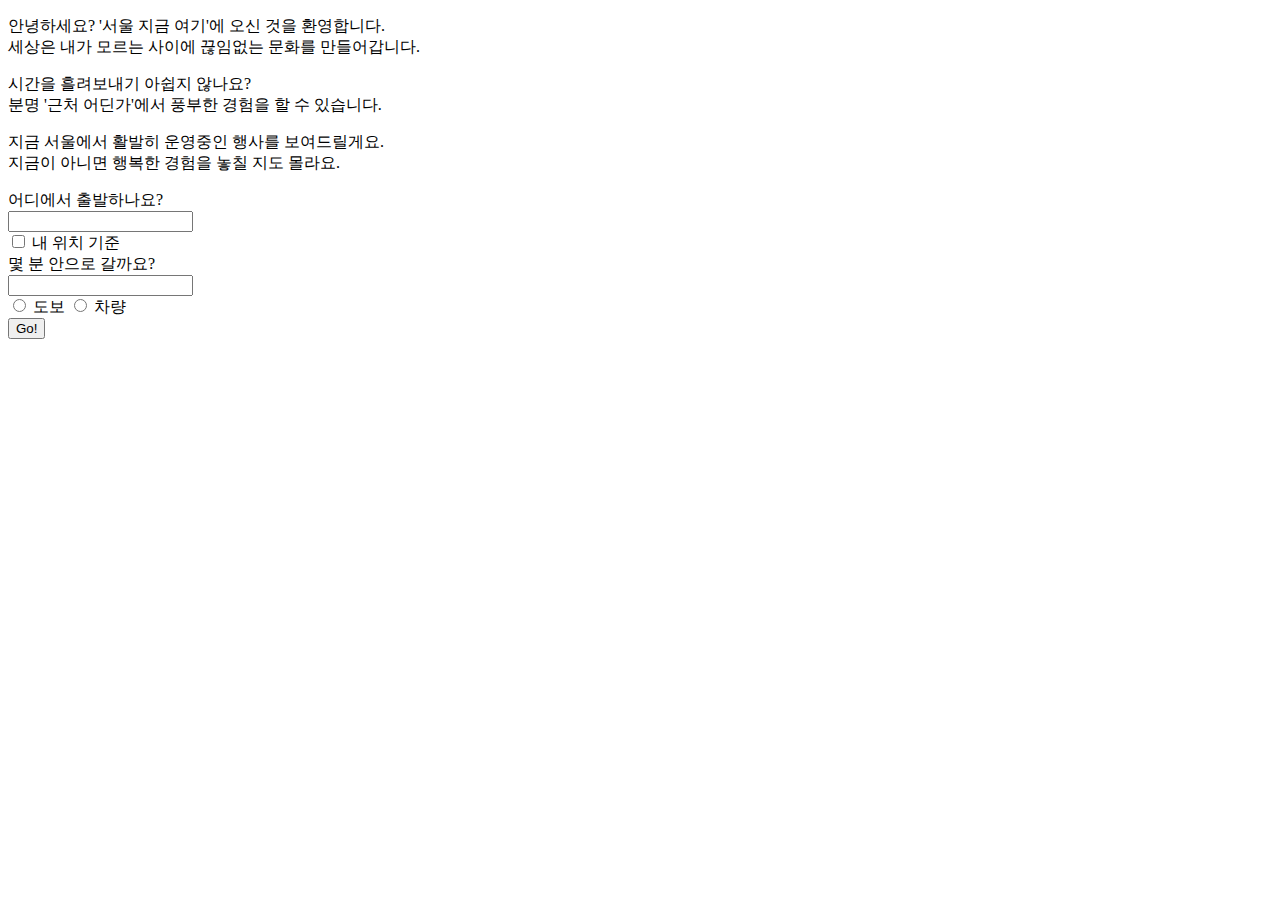
==== src/main/resources/templates/index.html @ 44d0a746 "design: 메인페이지" ====
<!DOCTYPE html>
<html lang="ko" xmlns:th="http://www.thymeleaf.org">
<head th:replace="fragments/index-header :: header"/>
<body id="indexBody">
<div id="loading" style="display: none;">
    <img src='https://tistory2.daumcdn.net/tistory/1898109/skin/images/Spinner.gif'
         style='position: relative; display: block; margin: 0px auto;'/>
</div>
<div th:replace="fragments/serviceTitle :: title"/>
<div id="contentBody">
<div id="inputContainer">
    <div id="serviceDescription">
        <p>안녕하세요? <span id="titleInDescription">'서울 지금 여기'</span>에 오신 것을 환영합니다.<br>
            세상은 내가 모르는 사이에 끊임없는 문화를 만들어갑니다.</p>
        <p>시간을 흘려보내기 아쉽지 않나요?<br>
            <span id="titleInDescription">분명 '근처 어딘가'에서 풍부한 경험을 할 수 있습니다.</span></p>
        <p><span id="titleInDescription">지금 서울에서</span> 활발히 운영중인 행사를 보여드릴게요.<br>
            <span id="titleInDescription">지금이 아니면</span> 행복한 경험을 놓칠 지도 몰라요.</p>

    </div>
    <form id="form" role="form" action="/culture/search" th:object="${cultureForm}", method="get">
        <div class="question qes2">
            <div class="qesLabel">어디에서 출발하나요?</div>
            <div id="searchBox">
                <input type="text" id="searchInput" onkeyup="searchSpots();" class="mainInput" name="spot" autocomplete="off" required>
                <div id="searchResults"></div>
            </div>
            <div class="checkBox">
                <div>
                    <input type="checkbox" id="myLocation" onclick='toggleLocationBox(this)'>
                    <label for="myLocation">내 위치 기준</label>
                </div>
            </div>
        </div>
        <div class="question qes3">
            <div class="qesLabel">몇 분 안으로 갈까요?</div>
            <input type="number" class="mainInput minInput" id="time" name="time" placeholder="" th:field="*{time}"
                   required min="1" oninput='handleOnInput(this, 5)' onKeyup="this.value=this.value.replace(/[^0-9]/g,'');">
            <div class="checkBox select">
                <input type="radio" id="walking" class="" name="howToGo" value="WALKING" th:checked="${cultureForm.howToGo == 'WALKING'}">
                <label for="walking">도보</label>
                <input type="radio" id="driving" class="" name="howToGo" value="DRIVING" th:checked="${cultureForm.howToGo == 'DRIVING'}">
                <label for="driving">차량</label>
            </div>
        </div>
        <div id="submit-button">
            <button id="submitBtn" type="submit">Go!</button>
        </div>
    </form>
</div>
<div id="searchStatus" style="display: none;">검색 중입니다...</div>
</div>
</body>
</html>

<script>
    $('a').click(function () {
        $('html, body').animate({
            scrollTop: $($.attr(this, 'href')).offset().top
        }, 500);
        return false;
    });

    function handleOnInput(el, maxlength) {
        if(el.value.length > maxlength)  {
            el.value
                = el.value.substr(0, maxlength);
        }
    }
</script>
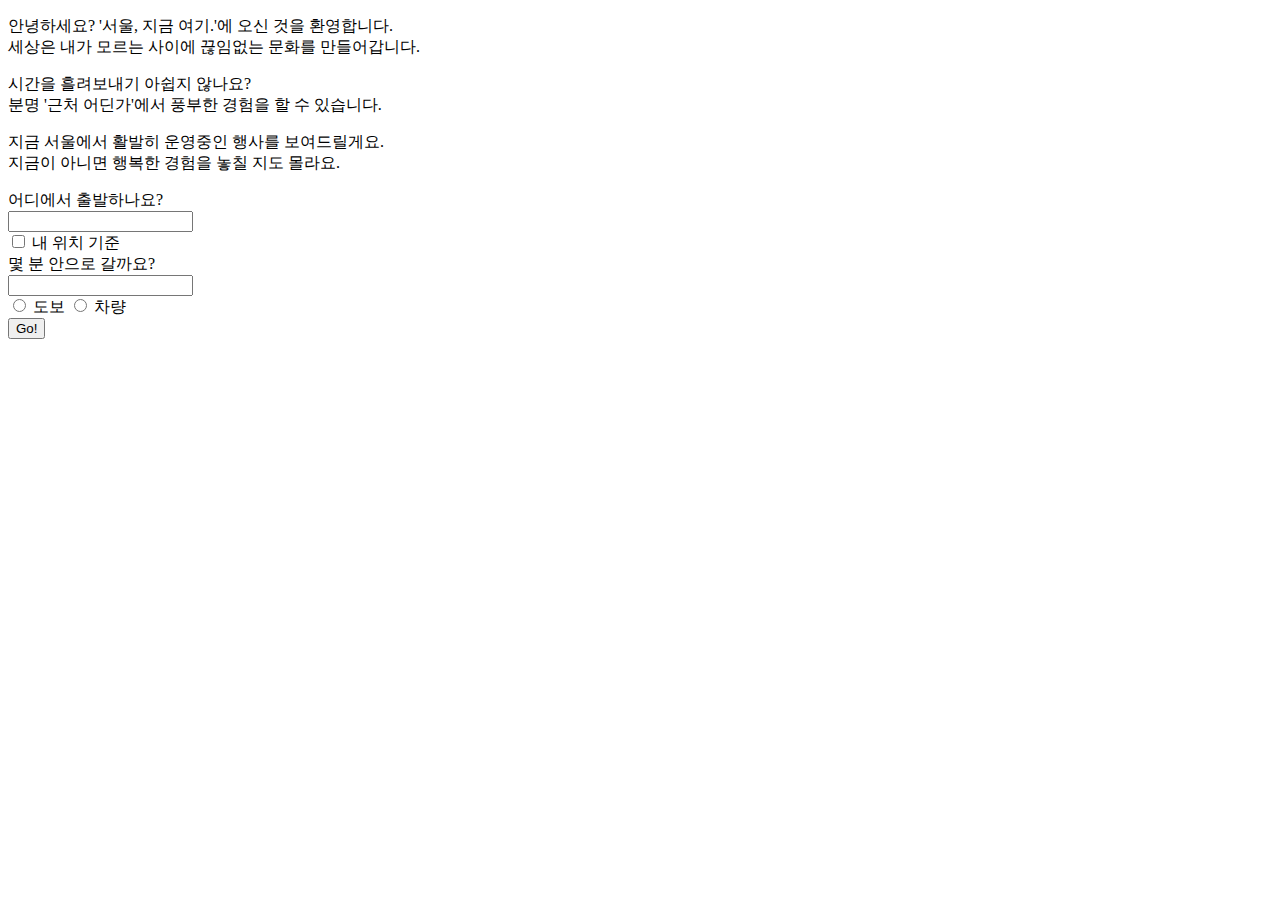
==== commit c089f481: "feat: 타이틀 이름, 파비콘 변경" ====
--- a/src/main/resources/templates/index.html
+++ b/src/main/resources/templates/index.html
@@ -10,7 +10,7 @@
 <div id="contentBody">
 <div id="inputContainer">
     <div id="serviceDescription">
-        <p>안녕하세요? <span id="titleInDescription">'서울 지금 여기'</span>에 오신 것을 환영합니다.<br>
+        <p>안녕하세요? <span id="titleInDescription">'서울, 지금 여기.'</span>에 오신 것을 환영합니다.<br>
             세상은 내가 모르는 사이에 끊임없는 문화를 만들어갑니다.</p>
         <p>시간을 흘려보내기 아쉽지 않나요?<br>
             <span id="titleInDescription">분명 '근처 어딘가'에서 풍부한 경험을 할 수 있습니다.</span></p>
